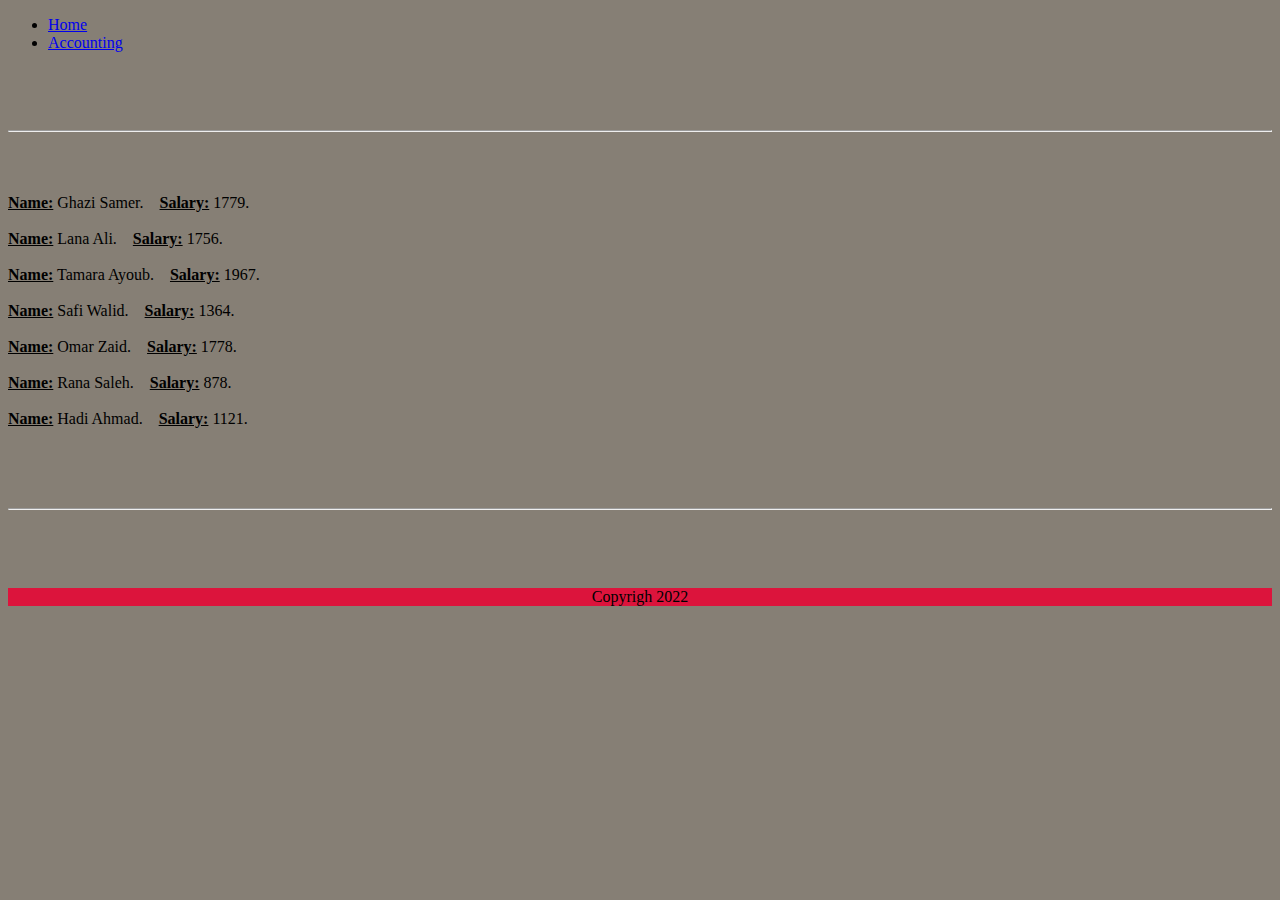
==== index.html @ 14345b4d "Merge pull request #1 from shadilios/constructor" ====
<!DOCTYPE html>
<html lang="en">
<head>
  <meta charset="UTF-8">
  <meta http-equiv="X-UA-Compatible" content="IE=edge">
  <meta name="viewport" content="width=device-width, initial-scale=1.0">
  <title>Document</title>
  <link rel="stylesheet" href="css/style.css">
</head>
<body>

  <header>
    <nav>
      <ul>
  
        <li>
          <a href="index.html">Home</a>
        </li>
        <li>
          <a href="accounting.html">Accounting</a>
        </li>
    
      </ul>
  
    </nav>

  </header>

<br><br><br><hr><br><br><br>


  <main>

    <script src="js/app.js"> </script>

  </main>


<br><br><br><hr><br><br><br>


  <footer>


    <p>
      Copyrigh 2022
    </p>


  </footer>


  
</body>
</html>
---- css/style.css ----
body{
  background-color: rgb(134, 127, 117);
}

footer{
  background: crimson;
}

footer p{
  text-align: center;
}
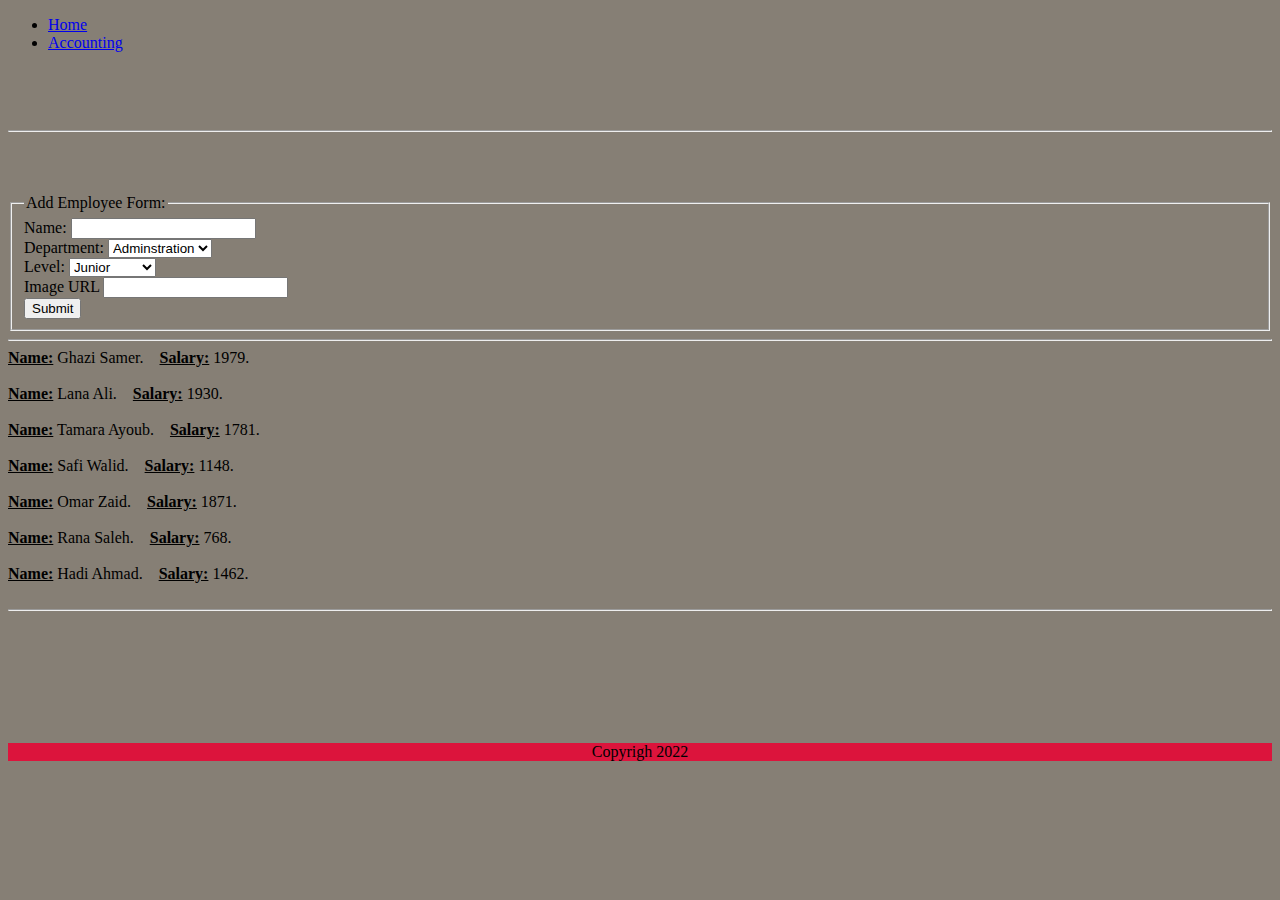
==== commit 14615418: "Just preparing the repo, will work on during weekend" ====
--- a/index.html
+++ b/index.html
@@ -31,12 +31,81 @@
 
   <main>
 
+
+    <form id="dataForm">
+
+      <fieldset>
+        <legend>Add Employee Form:</legend>
+          
+        <label for="name" id="nameLabel">Name: </label>
+        <input type="text" name="name" id="name" required>
+    
+        <br>
+    
+        <label for="department">Department: </label>
+        <select name="department" id="department">
+          <option value="adminstration">Adminstration</option>
+          <option value="marketing">Marketing</option>
+          <option value="development">Development</option>
+          <option value="finance">Finance</option>
+        </select>
+        <br>
+    
+        <label for="level">Level:</label>
+        <select name="level" id="level">
+          <option value="Junior">Junior</option>
+          <option value="mid-senior">Mid-Senior</option>
+          <option value="senior">Senior</option>
+          
+        </select>
+        <br>
+    
+        <label for="image">Image URL</label>
+        <input type="text" name="image" id="image">
+        <br>
+        
+        <input type="submit" name="submit" id="submit" value="Submit">
+        <!-- <button type="submit">Add a drink</button> -->
+      </fieldset>
+
+    </form>
+
+
+
+
+
+
+
+
+
+
+
+
+
+
+
+
+
+
+
+
+
+
+
+
+
+
+
+    <hr>
     <script src="js/app.js"> </script>
+    <hr>
+
+
 
   </main>
 
 
-<br><br><br><hr><br><br><br>
+<br><br><br><br><br><br>
 
 
   <footer>
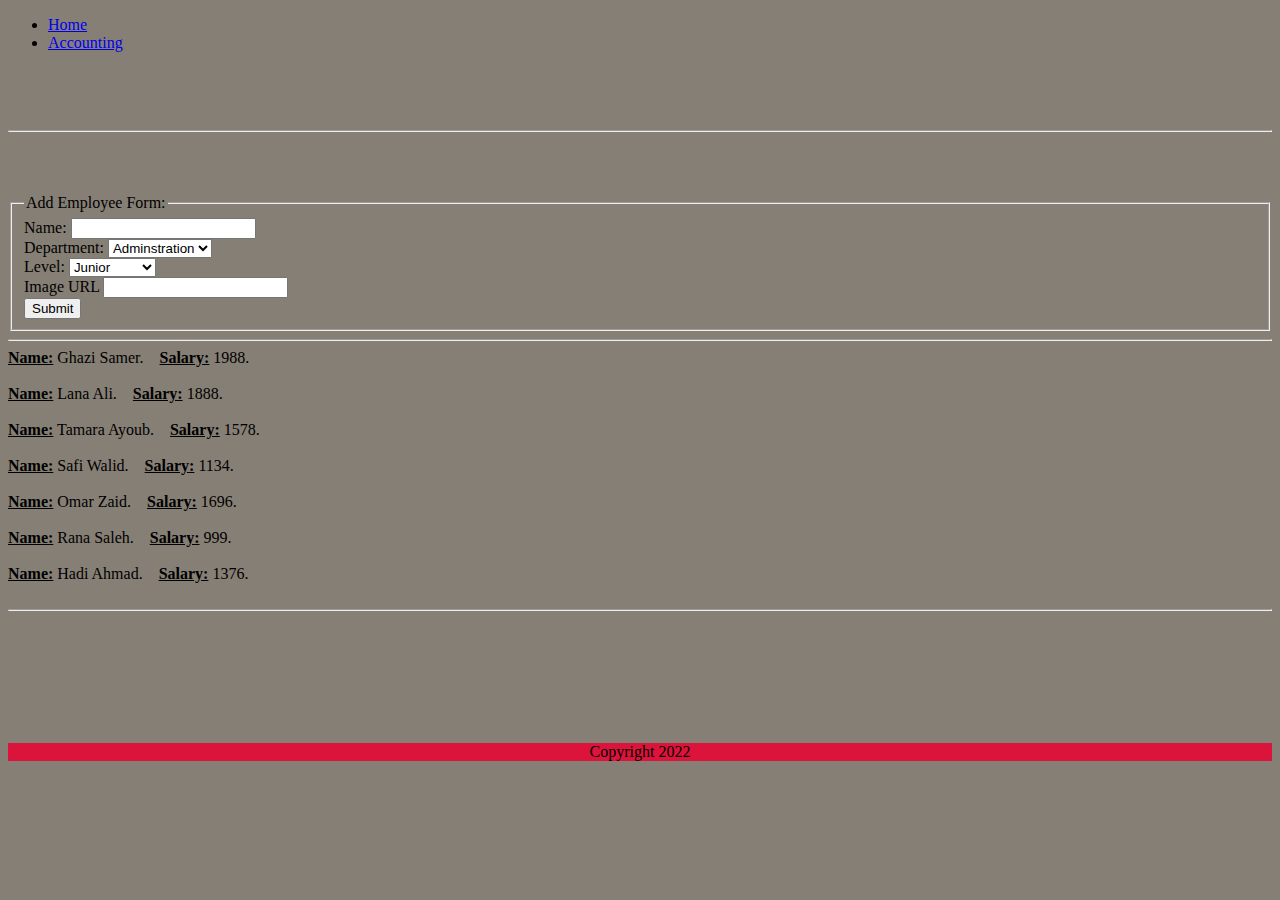
==== commit 1631d55e: "Preparing my localStorage repo" ====
--- a/index.html
+++ b/index.html
@@ -73,29 +73,6 @@
 
 
 
-
-
-
-
-
-
-
-
-
-
-
-
-
-
-
-
-
-
-
-
-
-
-
     <hr>
     <script src="js/app.js"> </script>
     <hr>
@@ -112,7 +89,7 @@
 
 
     <p>
-      Copyrigh 2022
+      Copyright 2022
     </p>
 
 
--- a/css/style.css
+++ b/css/style.css
@@ -8,4 +8,12 @@
 
 footer p{
   text-align: center;
+}
+
+table {
+  border: 2px solid rosybrown;
+}
+
+table th{
+  border: 1px solid black;
 }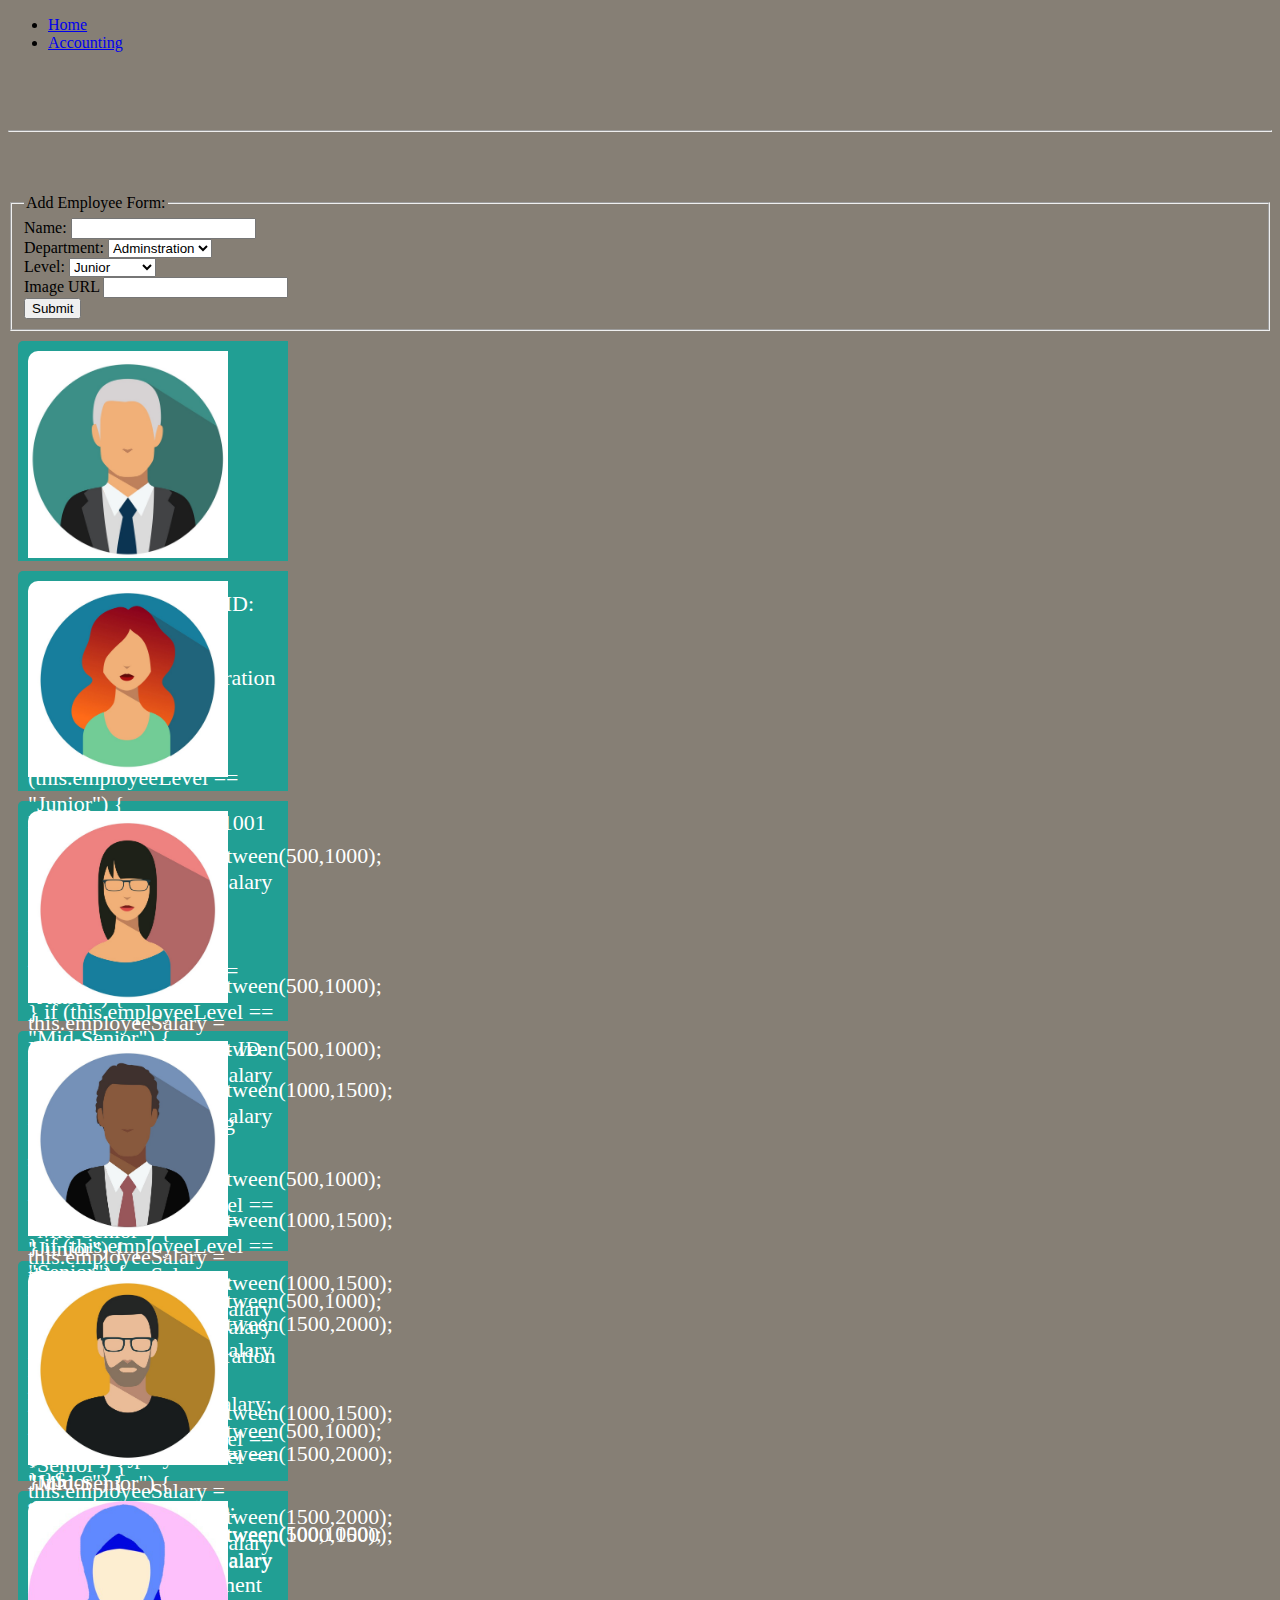
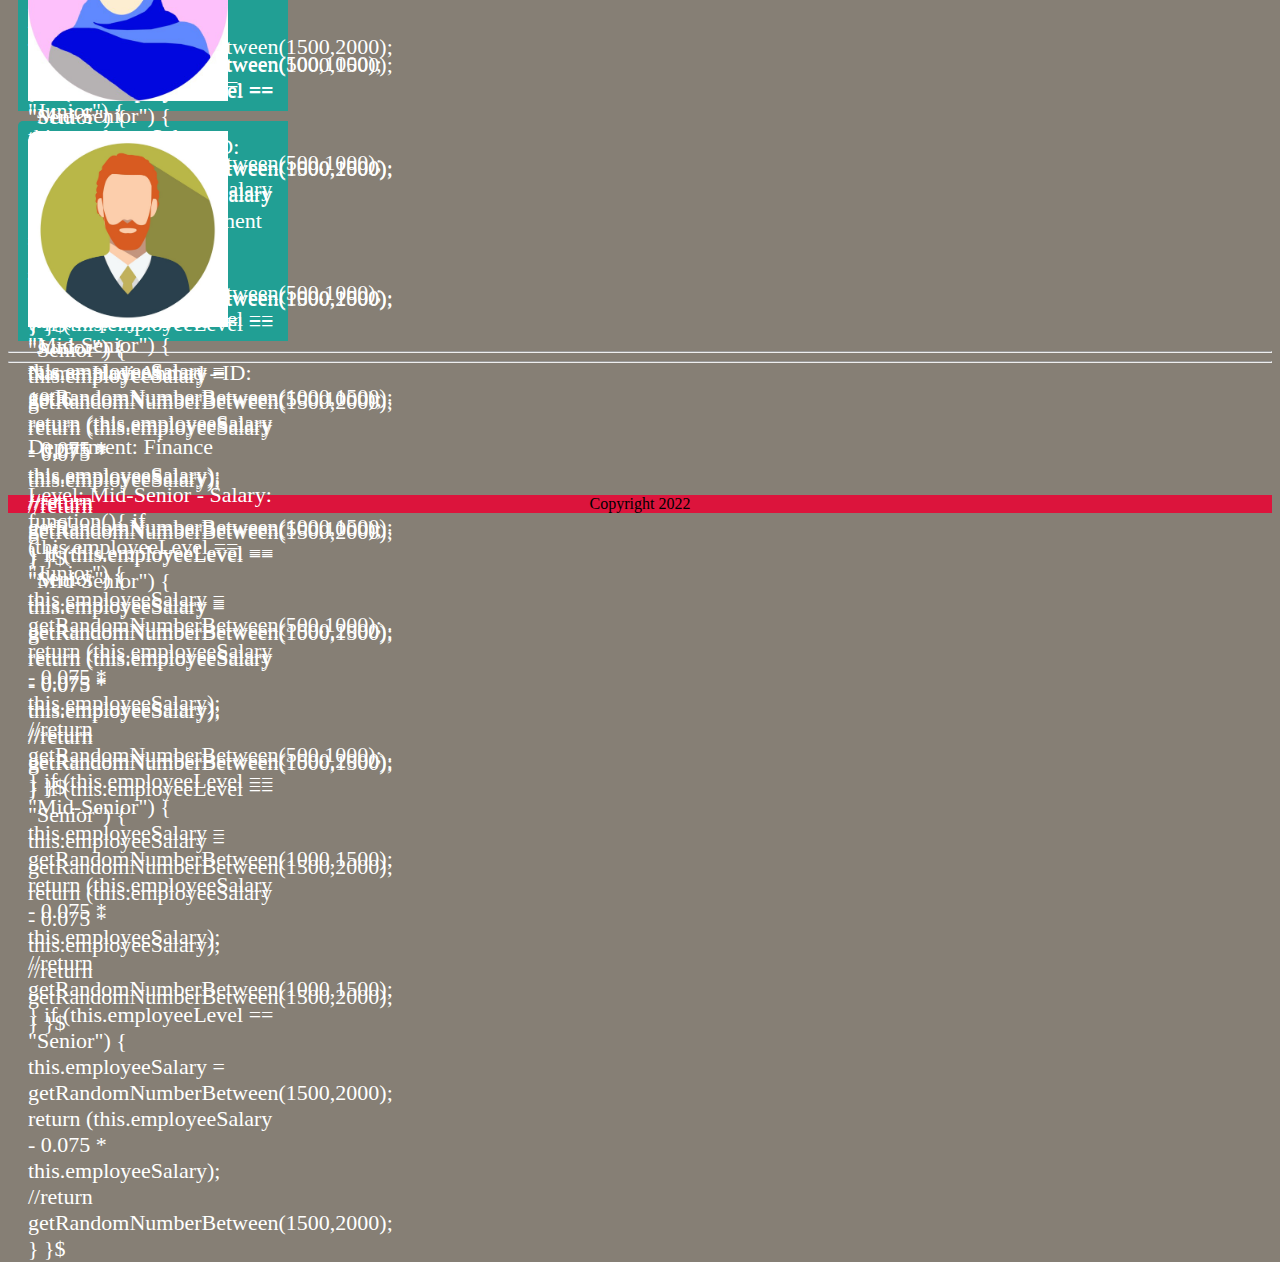
==== commit f0faad46: "HR task final (so bad)" ====
--- a/index.html
+++ b/index.html
@@ -38,7 +38,7 @@
         <legend>Add Employee Form:</legend>
           
         <label for="name" id="nameLabel">Name: </label>
-        <input type="text" name="name" id="name" required>
+        <input type="text" name="fullName" id="name" required>
     
         <br>
     
@@ -71,6 +71,14 @@
     </form>
 
 
+    
+
+    <div id="container">
+
+    </div>
+
+    
+
 
 
     <hr>
